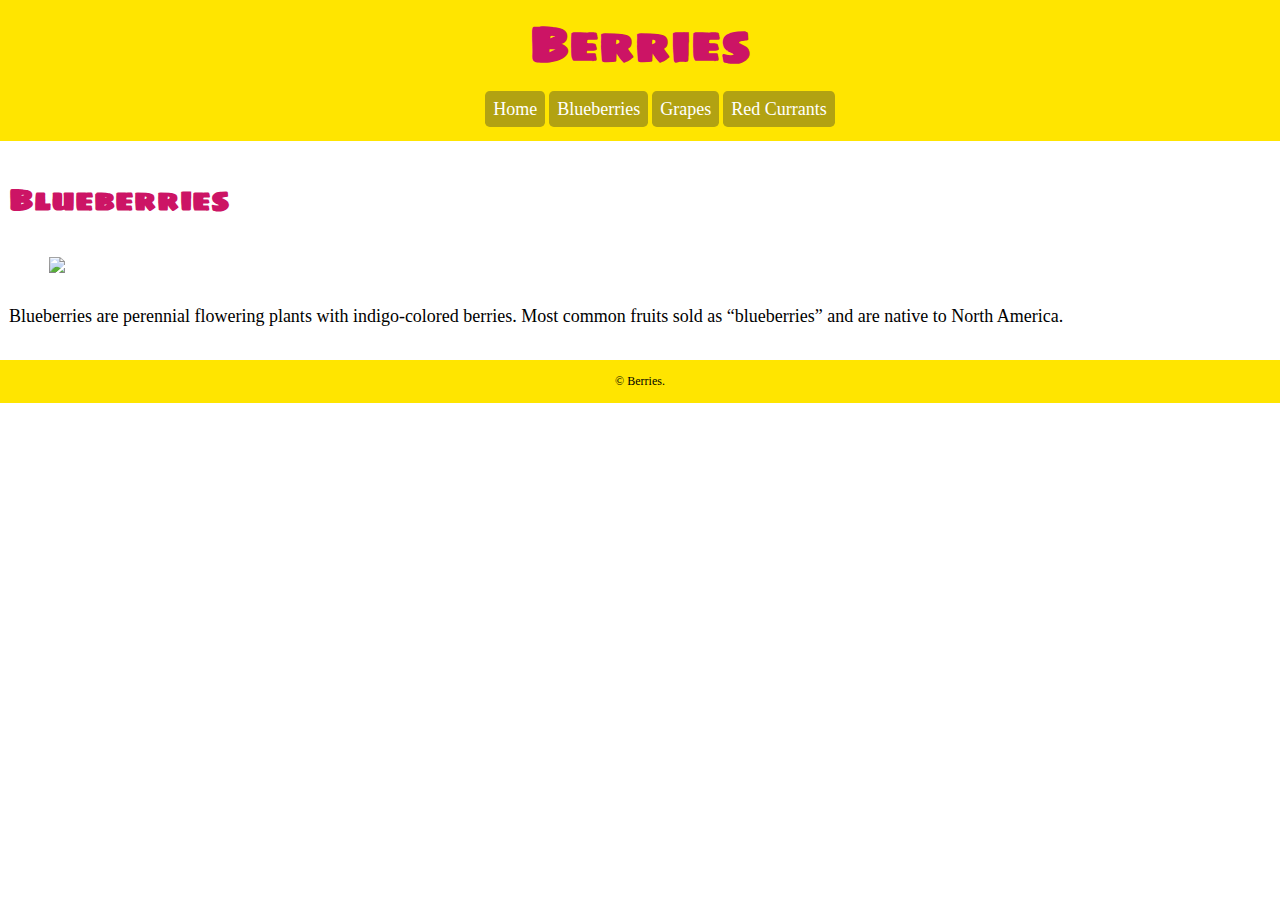
==== blueberries.html @ 00fbcb9e "added images" ====
<!DOCTYPE html>
<html lang="en-ca">
<head>
  <meta charset="utf-8">
  <title>Blueberries Berries</title>
  <meta name="viewport" content="width=device-width, initial-scale=1">
  <link href="css/main.css" rel="stylesheet">
  <link href="https://fonts.googleapis.com/css?family=Sigmar+One" rel="stylesheet">
</head>

<body>
  <header>
    <h1>Berries</h1>
    <nav>
      <ul>
        <li><a href="index.html">Home</a></li>
        <li><a href="blueberries.html">Blueberries</a></li>
        <li><a href="grapes.html">Grapes</a></li>
        <li><a href="red-currant.html">Red Currants</a></li>
      </ul>
    </nav>
  </header>

  <main>
    <h2>Blueberries</h2>
    <figure>
      <img src="images/blueberries.jpg">
    </figure>
    <p>Blueberries are perennial flowering plants with indigo-colored berries. Most common fruits sold as “blueberries” and are native to North America.</p>
  </main>

  <footer>
    <p>© Berries.</p>
  </footer>

</body>
</html>
---- css/main.css ----
html {
	box-sizing: border-box;
  font-family: georgia;
}

*, *::before, *::after {
	box-sizing: inherit;
}

h1 {
  font-family: Sigmar One;
  color: #cc1465;
  font-size: 3em;
  margin: 0;
}

header {
  background-color: #ffe500;
  padding: .3rem;
  text-align: center;

}

h2 {
  font-family: Sigmar One;
  color: #cc1465;
  text-align: left;
  font-size: 1.875rem;
}

footer {
  background-color: #ffe500;
  text-align: center;
  padding: .125rem;
  font-size: .75rem;
}

nav ul {
  list-style-type: none;
}

li {
  display: inline-block;
}

a {
  color: white;
  text-decoration: none;
  background-color: #b2a212;
  padding: .5rem;
  border-radius: .3rem;
  font-size: 1.125rem;

}

a:hover {
  background-color: #cc1465;
}

body {
  margin: 0;
}

main {
  padding: .5em;
  line-height: 1.75;
  font-size: 1.125rem
}
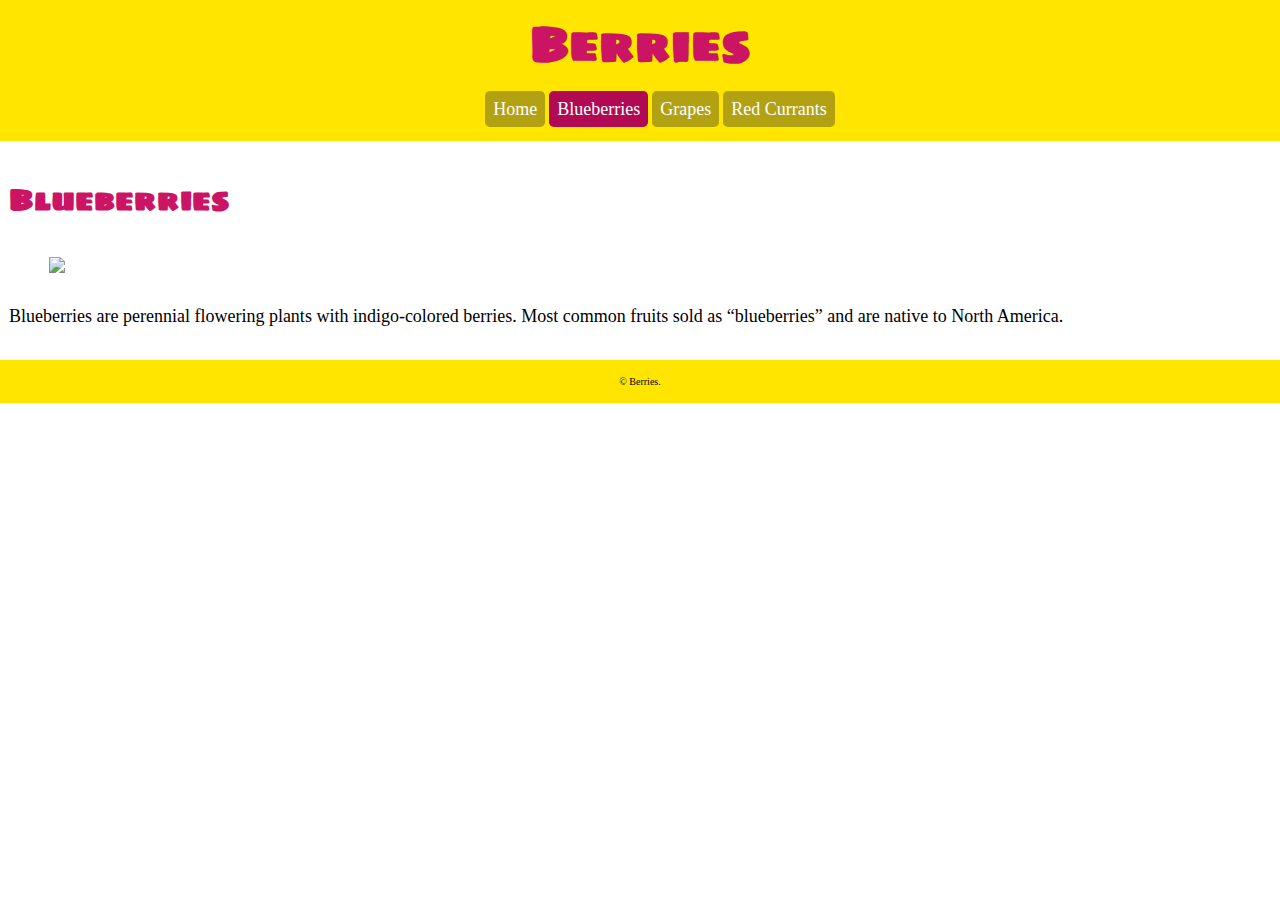
==== commit 65fd2b7d: "added nightlight navigation" ====
--- a/blueberries.html
+++ b/blueberries.html
@@ -14,7 +14,7 @@
     <nav>
       <ul>
         <li><a href="index.html">Home</a></li>
-        <li><a href="blueberries.html">Blueberries</a></li>
+        <li><a class="current" href="blueberries.html">Blueberries</a></li>
         <li><a href="grapes.html">Grapes</a></li>
         <li><a href="red-currant.html">Red Currants</a></li>
       </ul>
@@ -30,7 +30,7 @@
   </main>
 
   <footer>
-    <p>© Berries.</p>
+    <p><small>© Berries.</small></p>
   </footer>
 
 </body>
--- a/css/main.css
+++ b/css/main.css
@@ -66,3 +66,7 @@
   line-height: 1.75;
   font-size: 1.125rem
 }
+
+nav .current {
+  background-color: #b20953;
+}
